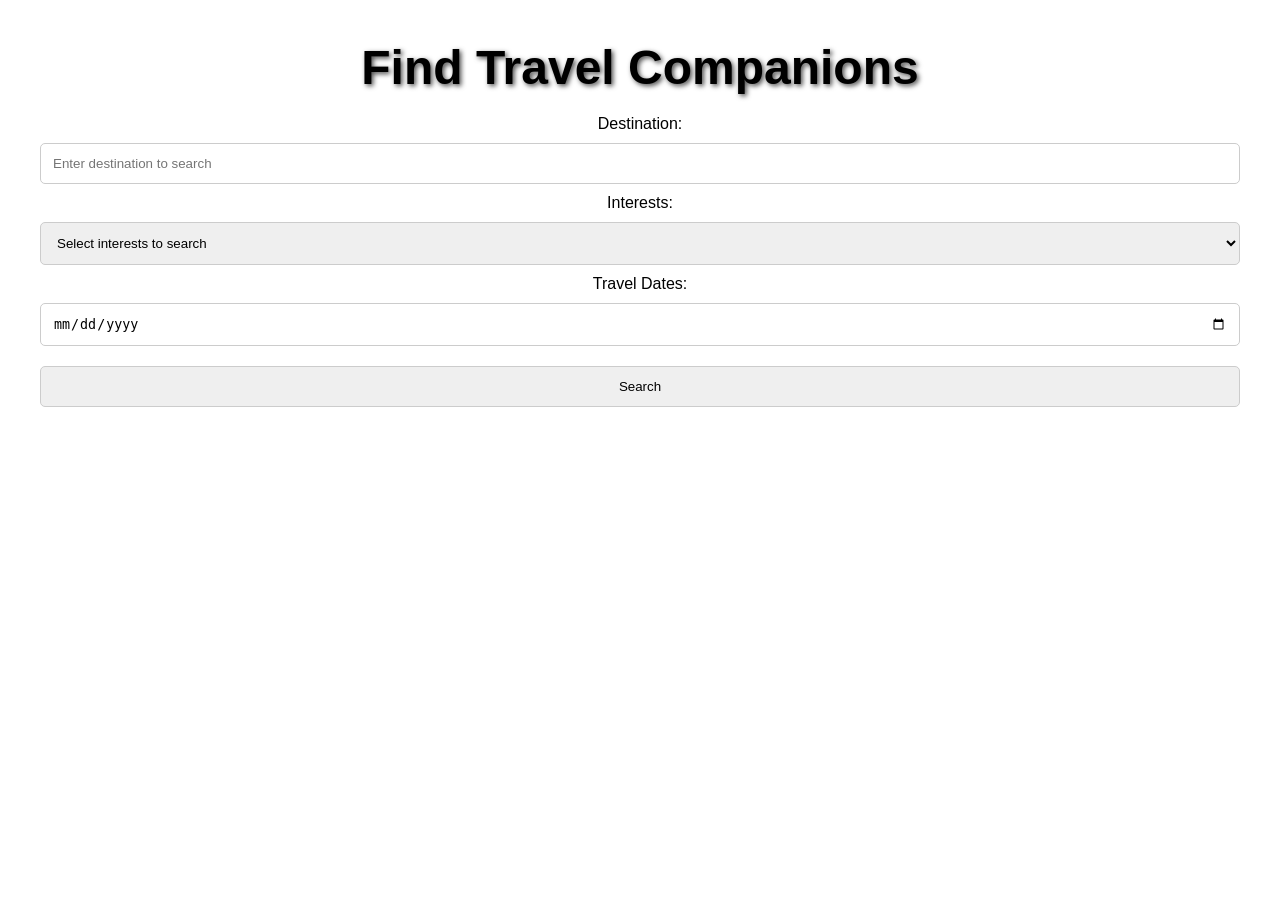
==== Companion.html @ 8a36727c "initial commit and project initialization" ====
<!DOCTYPE html>
<html lang="en">
<head>
    <meta charset="UTF-8">
    <meta name="viewport" content="width=device-width, initial-scale=1.0">
    <title>Find Travel Companion</title>
    <link rel="stylesheet" href="styles.css">
</head>
<body>
    <div class="container">
        <h1>Find Travel Companions</h1>
        
        <!-- Search Form -->
        <form id="searchForm">
            <label for="searchDestination">Destination:</label>
            <input type="text" id="searchDestination" placeholder="Enter destination to search" required>

            <label for="searchInterests">Interests:</label>
            <select id="searchInterests" required>
                <option value="" disabled selected>Select interests to search</option>
                <option value="Adventure">Adventure</option>
                <option value="Beaches">Beaches</option>
                <option value="Nature">Nature</option>
                <option value="Culture">Culture</option>
                <option value="History">History</option>
                <option value="Food">Food</option>
                <option value="Nightlife">Nightlife</option>
                <option value="Relaxation">Relaxation</option>
            </select>

            <label for="searchDates">Travel Dates:</label>
            <input type="date" id="searchDates" required>

            <button type="submit">Search</button>
        </form>
        
        <!-- Display Search Results -->
        <div id="results" class="results-container">
            <!-- Results will be shown here -->
        </div>
    </div>

    <script src="travel.js"></script>
</body>
</html>
---- styles.css ----
* {
    margin: 0;
    padding: 0;
    box-sizing: border-box;
}

body {
    font-family: Arial, sans-serif;
}

/* Landing Page Style */
.landing-page {
    height: 100vh;
    background-image: url('https://schools.cukerala.ac.in/Dept/Dept_TS/images/tourism_background.jpg'); 
    background-size: cover;
    background-position: center;
    position: relative;
    display: flex;
    justify-content: center;
    align-items: center;
}

.overlay {
    background: rgba(0, 0, 0, 0.5);
    padding: 40px;
    text-align: center;
    color: white;
    border-radius: 8px;
}

h1 {
    font-size: 3rem;
    font-weight: bold;
    margin-bottom: 20px;
    text-shadow: 2px 2px 5px rgba(0, 0, 0, 0.7);
}

p {
    font-size: 1.2rem;
    margin-bottom: 40px;
    font-weight: 300;
    text-shadow: 1px 1px 3px rgba(0, 0, 0, 0.6);
}

/* Button Styling */
.button-container {
    display: flex;
    justify-content: center;
    gap: 20px;
}

.action-button {
    padding: 14px 30px;
    font-size: 1.2rem;
    background-color: #ff8c00;
    color: white;
    text-decoration: none;
    border-radius: 5px;
    box-shadow: 0 4px 8px rgba(0, 0, 0, 0.3);
    cursor: pointer;
    transition: background-color 0.3s ease, transform 0.3s ease;
}

.action-button:hover {
    background-color: #ff6600;
    transform: scale(1.1);
}

.action-button:active {
    background-color: #cc5200;
}

/* Form & Inputs Styling */
.container {
    padding: 40px;
    text-align: center;
}

input, select, button {
    width: 100%;
    padding: 12px;
    margin: 10px 0;
    border-radius: 5px;
    border: 1px solid #ccc;
}

h2 {
    margin-bottom: 20px;
}

#results {
    margin-top: 20px;
}

.companion {
    background-color: #f0f0f0;
    padding: 15px;
    margin: 10px;
    border-radius: 5px;
    box-shadow: 0 2px 6px rgba(0, 0, 0, 0.1);
}

.companion h3 {
    font-size: 1.5rem;
    margin-bottom: 10px;
}

/* Responsive Design */
@media (max-width: 768px) {
    .landing-page {
        height: auto;
        padding: 20px;
    }

    h1 {
        font-size: 2.5rem;
    }

    p {
        font-size: 1rem;
    }
}
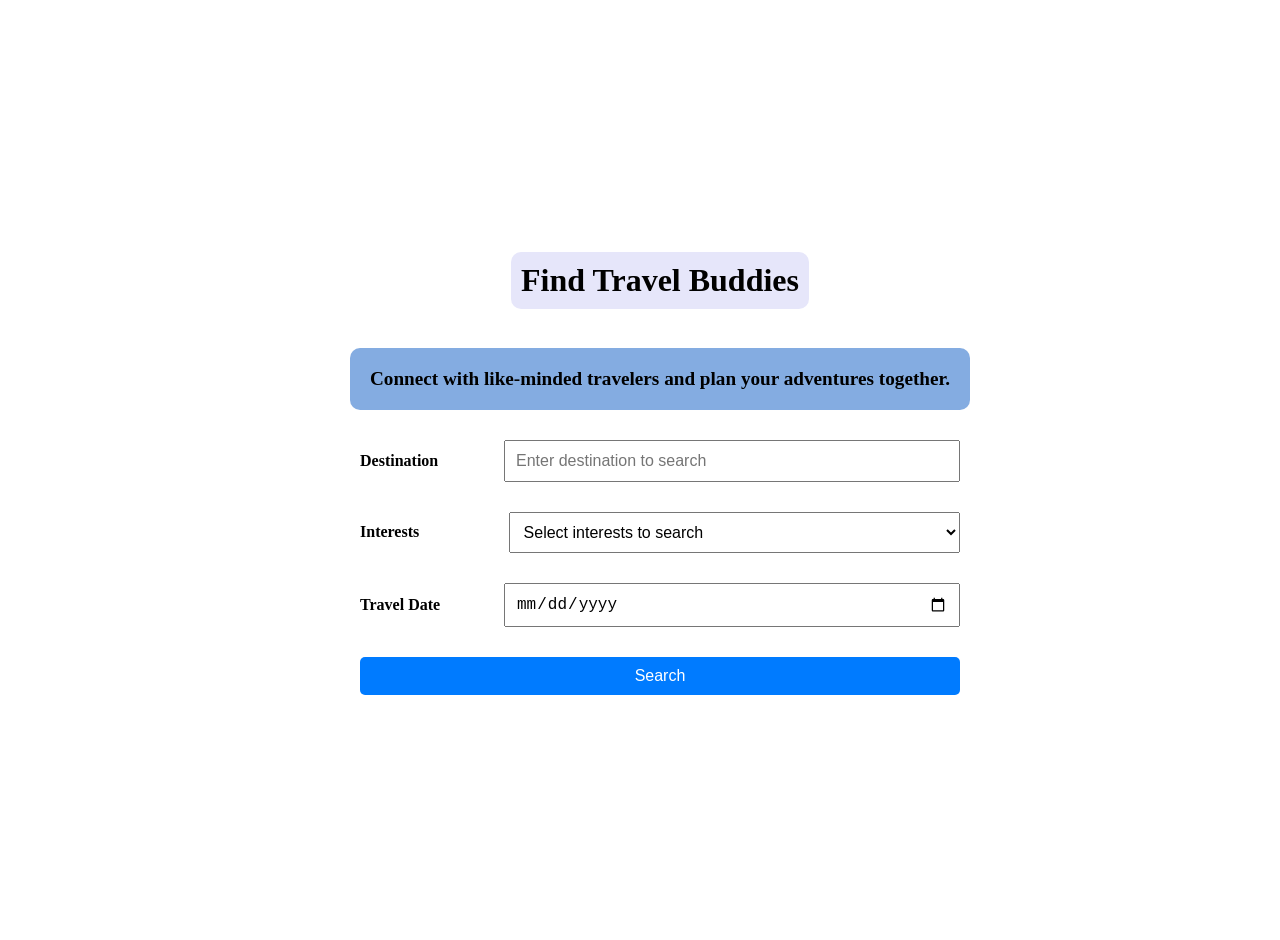
==== commit a38cc692: "Changes done" ====
--- a/Companion.html
+++ b/Companion.html
@@ -4,42 +4,42 @@
     <meta charset="UTF-8">
     <meta name="viewport" content="width=device-width, initial-scale=1.0">
     <title>Find Travel Companion</title>
-    <link rel="stylesheet" href="styles.css">
+    <link rel="stylesheet" href="style3.css">
 </head>
 <body>
     <div class="container">
-        <h1>Find Travel Companions</h1>
+        <h1>Find Travel Buddies</h1>
+        <p>Connect with like-minded travelers and plan your adventures together.</p>
         
-        <!-- Search Form -->
-        <form id="searchForm">
-            <label for="searchDestination">Destination:</label>
-            <input type="text" id="searchDestination" placeholder="Enter destination to search" required>
+        <form action="/search" method="GET" class="form">
+            <div class="form-group">
+                <label for="destination">Destination</label>
+                <input type="text" id="destination" name="destination" placeholder="Enter destination to search" required>
+            </div>
 
-            <label for="searchInterests">Interests:</label>
-            <select id="searchInterests" required>
-                <option value="" disabled selected>Select interests to search</option>
-                <option value="Adventure">Adventure</option>
-                <option value="Beaches">Beaches</option>
-                <option value="Nature">Nature</option>
-                <option value="Culture">Culture</option>
-                <option value="History">History</option>
-                <option value="Food">Food</option>
-                <option value="Nightlife">Nightlife</option>
-                <option value="Relaxation">Relaxation</option>
-            </select>
+            <div class="form-group">
+                <label for="interests">Interests</label>
+                <select id="interests" name="interests" required>
+                    <option value="" disabled selected>Select interests to search</option>
+                    <option value="Adventure">Adventure</option>
+                    <option value="Culture">Culture</option>
+                    <option value="Nature">Nature</option>
+                    <option value="History">History</option>
+                    <option value="Food">Food</option>
+                </select>
+            </div>
 
-            <label for="searchDates">Travel Dates:</label>
-            <input type="date" id="searchDates" required>
+            <div class="form-group">
+                <label for="travel-date">Travel Date</label>
+                <input type="date" id="travel-date" name="date" required>
+            </div>
 
-            <button type="submit">Search</button>
+            <div class="form-group">
+                <button type="submit">Search</button>
+            </div>
         </form>
-        
-        <!-- Display Search Results -->
-        <div id="results" class="results-container">
-            <!-- Results will be shown here -->
-        </div>
     </div>
 
-    <script src="travel.js"></script>
+    <script src="Buddy.js"></script>
 </body>
 </html>
--- a/style3.css
+++ b/style3.css
@@ -0,0 +1,79 @@
+body, html {
+    margin: 0;
+    padding: 0;
+    box-sizing: border-box;
+}
+
+.container {
+    background-image: url("https://i0.wp.com/picjumbo.com/wp-content/uploads/beautiful-fall-nature-scenery-free-image.jpeg?w=600&quality=80");
+    background-size: cover;
+    background-position: center;
+    background-repeat: no-repeat;
+    height: 100vh;
+    width: 100%;
+    color: black;
+    text-align: center;
+    display: flex;
+    flex-direction: column;
+    justify-content: center;
+    align-items: center;
+    padding: 20px; 
+    font-weight: bold;
+}
+
+h1 {
+    margin-bottom: 20px; 
+    padding: 10px; 
+    background-color: lavender; 
+    border-radius: 10px; 
+    display: inline-block;
+}
+
+p {
+    margin-bottom: 15px; 
+    padding: 20px; 
+    background-color: rgba(10, 90, 196, 0.5); 
+    border-radius: 10px; 
+    font-size: larger;
+    display: inline-block;
+}
+
+.form  {
+    display: flex;
+    align-items: center;
+    flex-direction: column;
+    width: 100%;   
+}
+
+.form-group {
+    margin: 10px;
+    width: 100%;
+    display: flex;
+    align-items: center;
+    max-width: 600px;
+}
+
+.form-group label {
+    width: 200px;
+    text-align: left;
+}
+
+input, select, button {
+    width: 100%;
+    padding: 10px;
+    margin: 5px 0;
+    font-size: 16px;
+}
+
+button {
+    background-color: #007BFF;
+    color: white;
+    border: none;
+    border-radius: 5px;
+    cursor: pointer;
+    transition: background-color 0.3s;
+}
+
+button:hover {
+    background-color: #0056b3;
+}
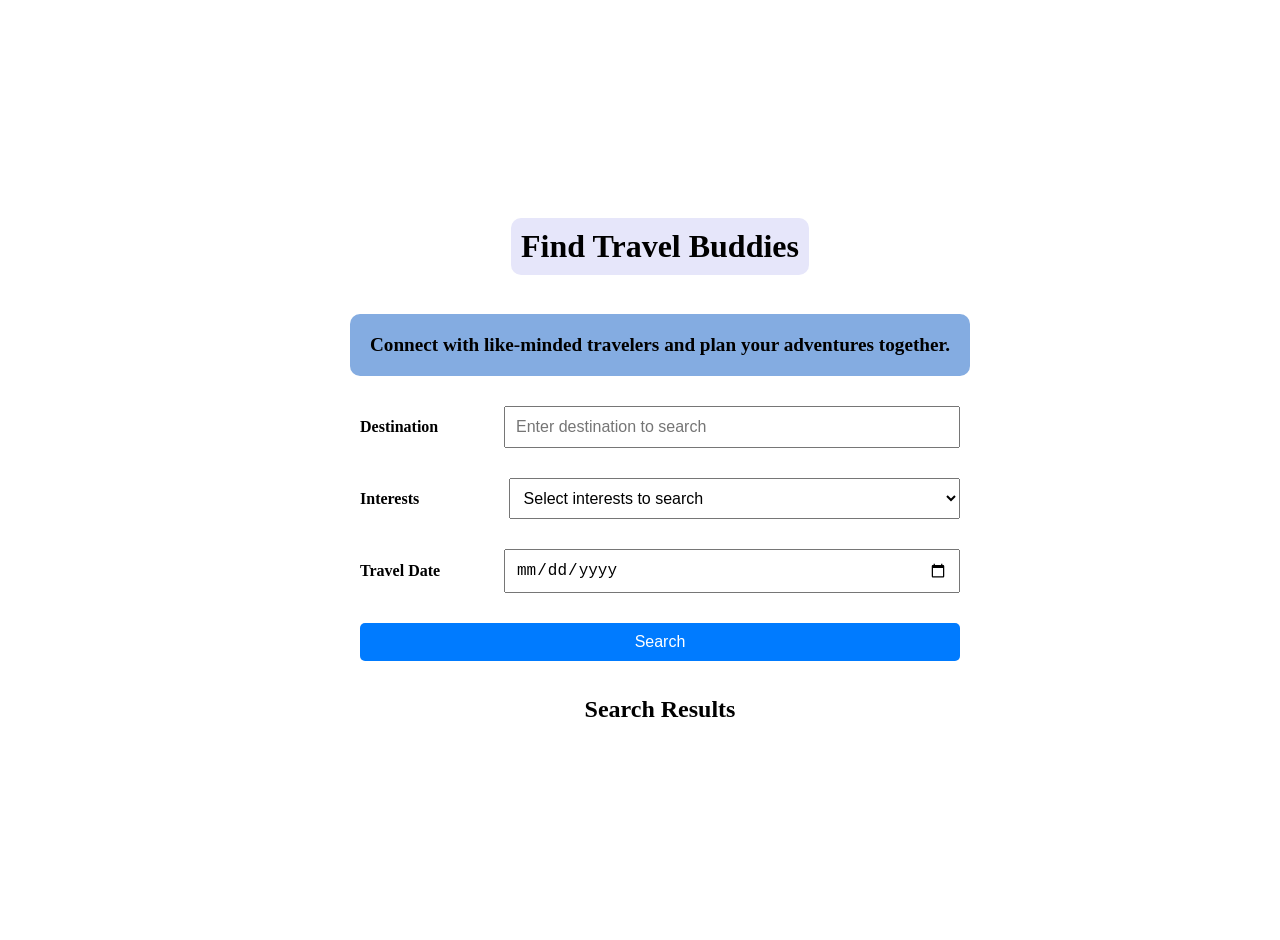
==== commit 2f072e81: "Deletion" ====
--- a/Companion.html
+++ b/Companion.html
@@ -11,7 +11,7 @@
         <h1>Find Travel Buddies</h1>
         <p>Connect with like-minded travelers and plan your adventures together.</p>
         
-        <form action="/search" method="GET" class="form">
+        <form class="form">
             <div class="form-group">
                 <label for="destination">Destination</label>
                 <input type="text" id="destination" name="destination" placeholder="Enter destination to search" required>
@@ -38,6 +38,11 @@
                 <button type="submit">Search</button>
             </div>
         </form>
+
+        <div id="results-container">
+            <h2>Search Results</h2>
+            <div id="results"></div>
+        </div>
     </div>
 
     <script src="Buddy.js"></script>
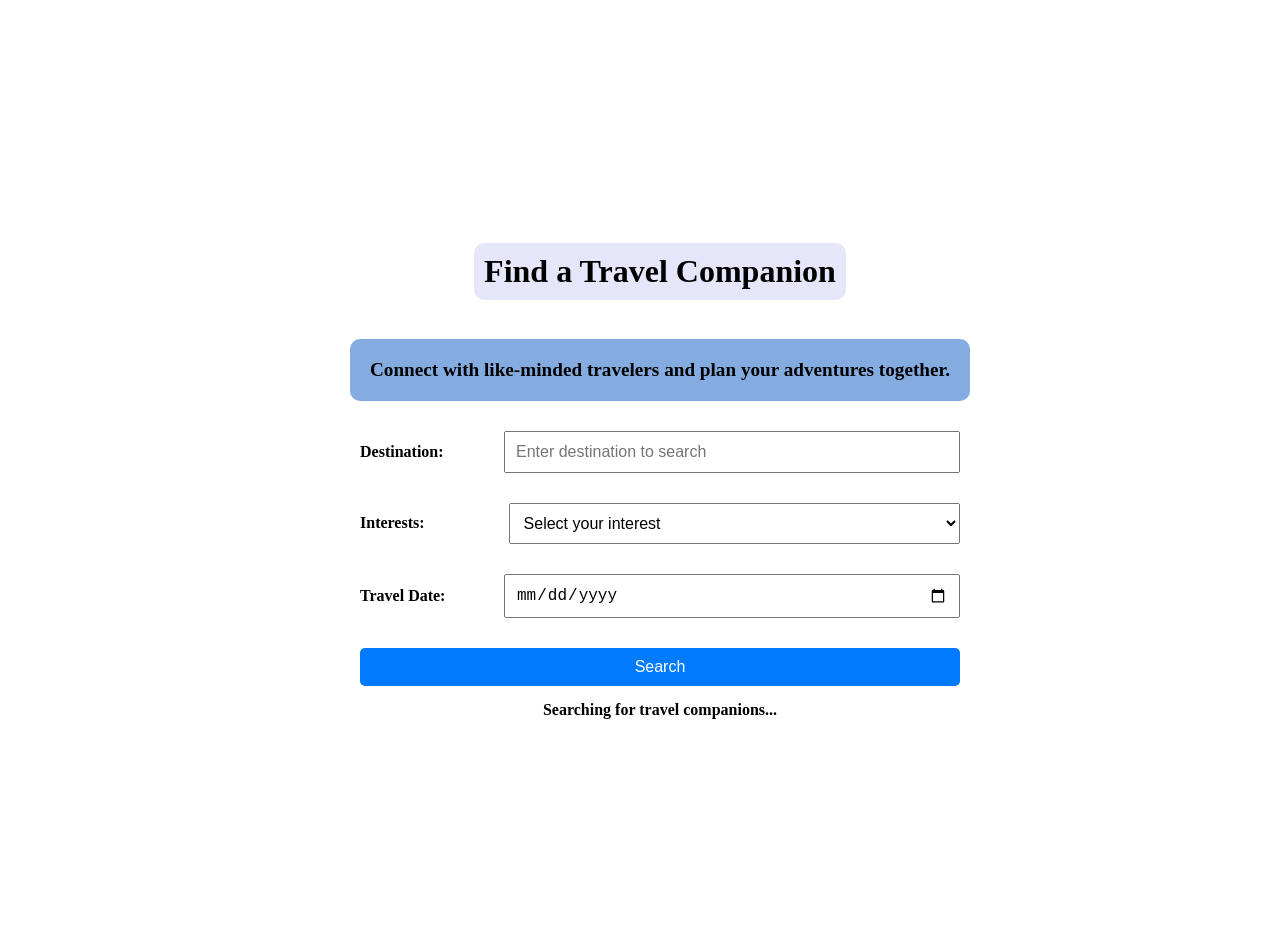
==== commit c789eb98: "My First Work" ====
--- a/Companion.html
+++ b/Companion.html
@@ -3,24 +3,24 @@
 <head>
     <meta charset="UTF-8">
     <meta name="viewport" content="width=device-width, initial-scale=1.0">
-    <title>Find Travel Companion</title>
+    <title>Find a Travel Buddy</title>
     <link rel="stylesheet" href="style3.css">
 </head>
 <body>
     <div class="container">
-        <h1>Find Travel Buddies</h1>
+        <h1>Find a Travel Companion</h1>
         <p>Connect with like-minded travelers and plan your adventures together.</p>
         
         <form class="form">
             <div class="form-group">
-                <label for="destination">Destination</label>
+                <label for="destination">Destination:</label>
                 <input type="text" id="destination" name="destination" placeholder="Enter destination to search" required>
             </div>
 
             <div class="form-group">
-                <label for="interests">Interests</label>
+                <label for="interests">Interests:</label>
                 <select id="interests" name="interests" required>
-                    <option value="" disabled selected>Select interests to search</option>
+                    <option value="" disabled selected>Select your interest</option>
                     <option value="Adventure">Adventure</option>
                     <option value="Culture">Culture</option>
                     <option value="Nature">Nature</option>
@@ -30,7 +30,7 @@
             </div>
 
             <div class="form-group">
-                <label for="travel-date">Travel Date</label>
+                <label for="travel-date">Travel Date:</label>
                 <input type="date" id="travel-date" name="date" required>
             </div>
 
@@ -39,10 +39,7 @@
             </div>
         </form>
 
-        <div id="results-container">
-            <h2>Search Results</h2>
-            <div id="results"></div>
-        </div>
+        <div id="searchFeedback" class="hidden">Searching for travel companions...</div>
     </div>
 
     <script src="Buddy.js"></script>
--- a/style3.css
+++ b/style3.css
@@ -32,7 +32,7 @@
 p {
     margin-bottom: 15px; 
     padding: 20px; 
-    background-color: rgba(10, 90, 196, 0.5); 
+    background-color: #0a5ac480; 
     border-radius: 10px; 
     font-size: larger;
     display: inline-block;
